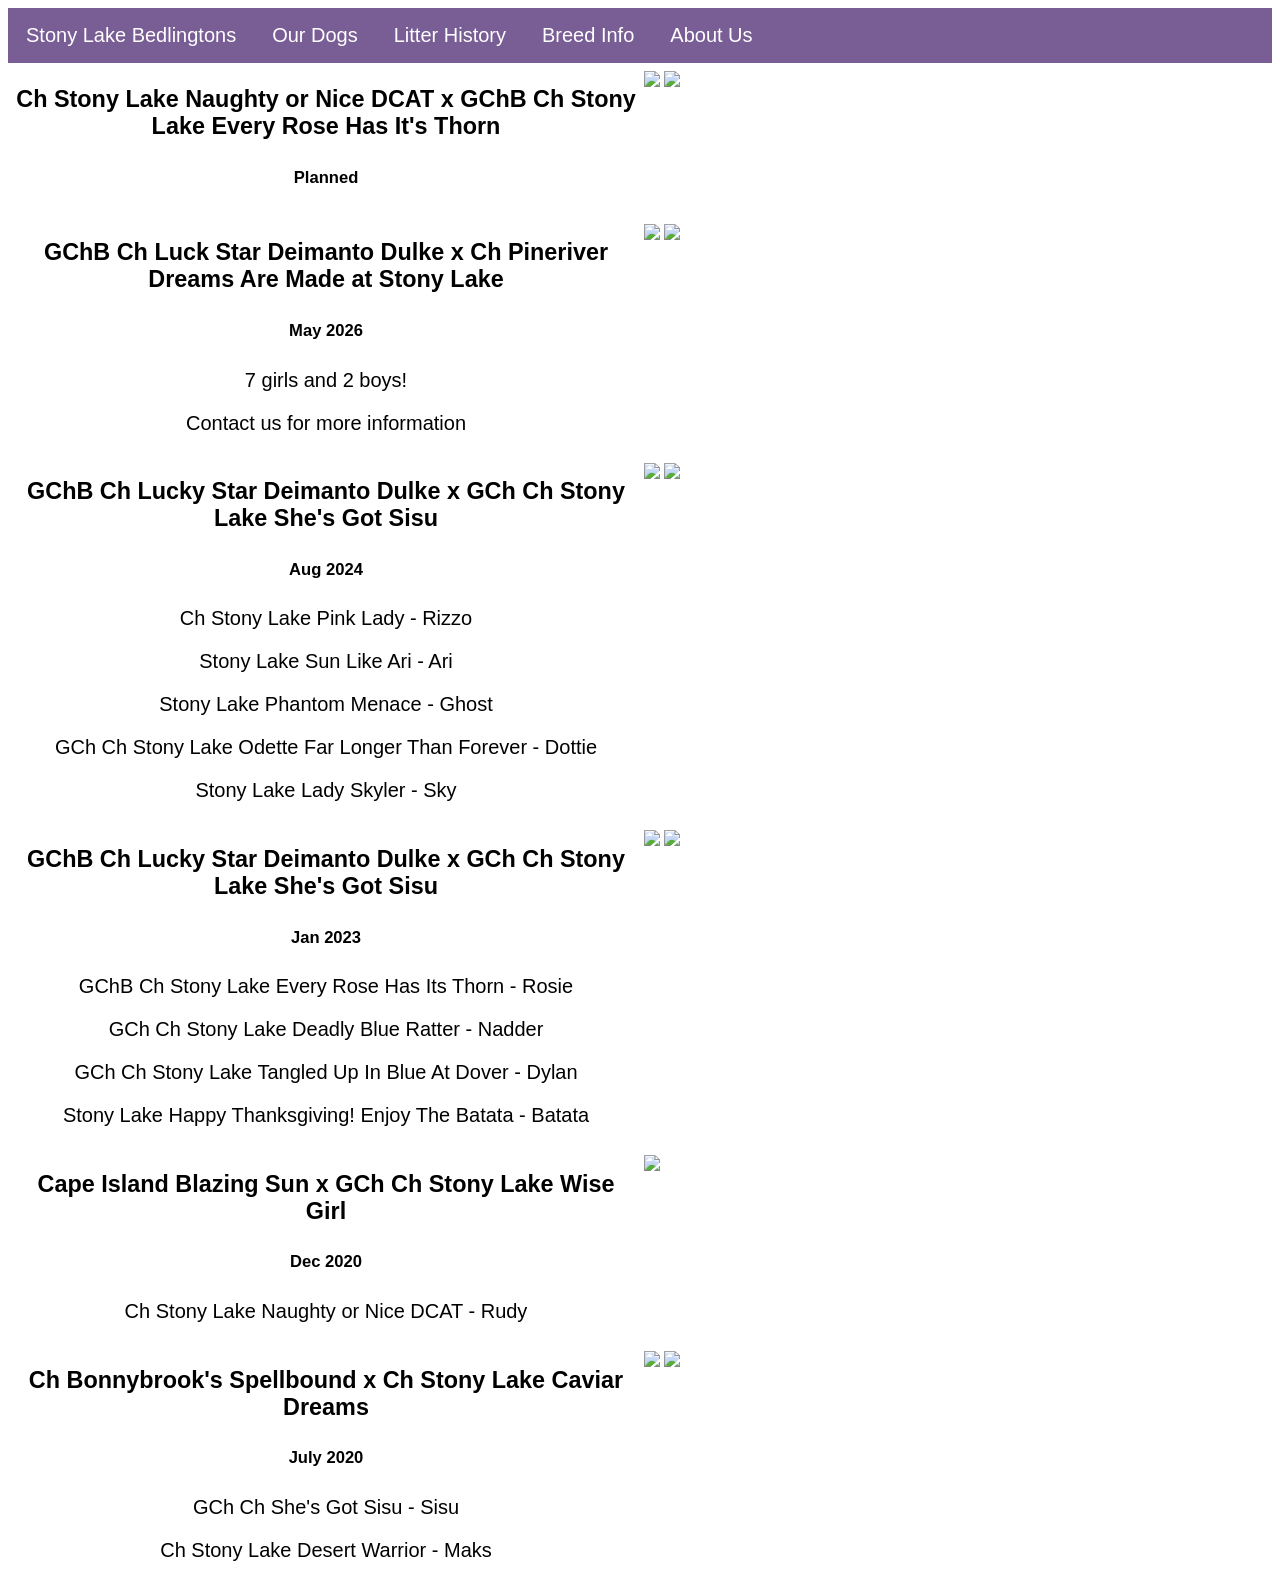
==== puppies.html @ 030b86fa "Add files via upload" ====
<!DOCTYPE html>
<html>

<head>
    <title>Stony Lake Bedlingtons</title>
    <link rel="stylesheet" href="header_style.css" />
    <link rel="stylesheet" href="puppies_style.css" />
</head>

<body>
    <!--Header-->
    <div class="navbar">
        <a href="index.html">Stony Lake Bedlingtons</a>
        <div class="dropdown">
            <button class="dropbtn">Our Dogs
                <i class="fa fa-caret-down"></i>
            </button>
            <div class="dropdown-content">
                <a href="the_boys.html">The Boys</a>
                <a href="the_girls.html">The Girls</a>
                <a href="past_dogs.html">In Our Hearts</a>
            </div>
        </div>
        <a href="puppies.html">Litter History</a>
        <a href="breed_info.html">Breed Info</a>
        <a href="about_us.html">About Us</a>
    </div>

    <!--Rudy x Rosie-->
    <div class="row">
        <div class="column">
            <div class="text">
                <h3>Ch Stony Lake Naughty or Nice DCAT x GChB Ch Stony Lake Every Rose Has It's Thorn</h3>
                <h5>Planned</h5>
            </div>
        </div>
        <div class="column">
            <img src="Pictures/Rosie.jpg" style="width: 300px; height: auto">
            <img src="Pictures/Rudy.jpg" style="width: 300px; height: auto">
        </div>
    </div>

    <!--Finn x Dreamer-->
    <div class="row">
        <div class="column">
            <div class="text">
                <h3>GChB Ch Luck Star Deimanto Dulke x Ch Pineriver Dreams Are Made at Stony Lake</h3>
                <h5>May 2026</h5>
                <p>7 girls and 2 boys!</p>
                <p>Contact us for more information</p>
            </div>
        </div>
        <div class="column">
            <img src="Pictures/Dreamer_Champ.jpg" style="width: 350px; height: auto">
            <img src="Pictures/Finn1.jpg" style="width: 300px; height: auto">
        </div>
    </div>

    <!--Finn x Sisu-->
    <div class="row">
        <div class="column">
            <div class="text">
                <h3>GChB Ch Lucky Star Deimanto Dulke x GCh Ch Stony Lake She's Got Sisu</h3>
                <h5>Aug 2024</h5>
                <p>Ch Stony Lake Pink Lady - Rizzo</p>
                <p>Stony Lake Sun Like Ari - Ari</p>
                <p>Stony Lake Phantom Menace - Ghost</p>
                <p>GCh Ch Stony Lake Odette Far Longer Than Forever - Dottie</p>
                <p>Stony Lake Lady Skyler - Sky</p>
            </div>
        </div>
        <div class="column">
            <img src="Pictures/Dottie.jpg" style="width: 300px; height: auto">
            <img src="Pictures/Rizzo_BestBredBy.jpg" style="width: 350px; height: auto">
        </div>

    </div>

    <!--Finn x Sisu-->
    <div class="row">
        <div class="column">
            <div class="text">
                <div class="text">
                    <h3>GChB Ch Lucky Star Deimanto Dulke x GCh Ch Stony Lake She's Got Sisu</h3>
                    <h5>Jan 2023</h5>
                    <p>GChB Ch Stony Lake Every Rose Has Its Thorn - Rosie</p>
                    <p>GCh Ch Stony Lake Deadly Blue Ratter - Nadder</p>
                    <p>GCh Ch Stony Lake Tangled Up In Blue At Dover - Dylan</p>
                    <p>Stony Lake Happy Thanksgiving! Enjoy The Batata - Batata</p>
                </div>
            </div>
        </div>
        <div class="column">
            <img src="Pictures/Rosie_OHRBIS.jpg" style="width: 250px; height: auto">
            <img src="Pictures/Dylan.jpg" style="width: 400px; height: auto">
        </div>
    </div>

    <!--Blaze x Beth-->
    <div class="row">
        <div class="column">
            <div class="text">
                <div class="text">
                    <h3>Cape Island Blazing Sun x GCh Ch Stony Lake Wise Girl</h3>
                    <h5>Dec 2020</h5>
                    <p>Ch Stony Lake Naughty or Nice DCAT - Rudy</p>
                </div>
            </div>
        </div>
        <div class="column">
            <img src="Pictures/Rudy.jpg" style="width: 400px; height: auto">
        </div>
    </div>

    <!--Macgyver x Zoey-->
    <div class="row">
        <div class="column">
            <div class="text">
                <div class="text">
                    <h3>Ch Bonnybrook's Spellbound x Ch Stony Lake Caviar Dreams</h3>
                    <h5>July 2020</h5>
                    <p>GCh Ch She's Got Sisu - Sisu</p>
                    <p>Ch Stony Lake Desert Warrior - Maks</p>
                </div>
            </div>
        </div>
        <div class="column">
            <img src="Pictures/Sisu.jpg" style="width: 400px; height: auto">
            <img src="Pictures/Maks_Flowers.JPG" style="width: 250px; height: auto">
        </div>
    </div>
</body>


</html>
---- header_style.css ----
/* Navbar container */
.navbar {
    overflow: hidden;
    background-color: #795d95;
    font-family: Arial;
}

/* Links inside the navbar */
.navbar a {
    float: left;
    font-size: 20px;
    color: white;
    text-align: center;
    padding: 16px 18px;
    text-decoration: none;
}

/* The dropdown container */
.dropdown {
    float: left;
    overflow: hidden;
}

/* Dropdown button */
.dropdown .dropbtn {
    font-size: 20px;
    border: none;
    outline: none;
    color: white;
    padding: 16px 18px;
    background-color: inherit;
    font-family: inherit;
    /* Important for vertical align on mobile phones */
    margin: 0;
    /* Important for vertical align on mobile phones */
}

/* Add a background color to navbar links on hover */
.navbar a:hover,
.dropdown:hover .dropbtn {
    background-color: rgb(49, 0, 99);
}

/* Dropdown content (hidden by default) */
.dropdown-content {
    display: none;
    position: absolute;
    background-color: #f9f9f9;
    min-width: 160px;
    box-shadow: 0px 8px 16px 0px rgba(0, 0, 0, 0.2);
    z-index: 1;
}

/* Links inside the dropdown */
.dropdown-content a {
    float: none;
    color: black;
    padding: 12px 16px;
    text-decoration: none;
    display: block;
    text-align: left;
}

/* Add a grey background color to dropdown links on hover */
.dropdown-content a:hover {
    background-color: #ddd;
}

/* Show the dropdown menu on hover */
.dropdown:hover .dropdown-content {
    display: block;
}
---- puppies_style.css ----
.text {
    text-align: center;
    font-size: 20px;
    font-family: Arial;
}

.row {
    display: flex;
    flex-wrap: nowrap;
    padding: 0 4px;
}

/* Create two equal columns that sits next to each other */
.column {
    flex: 50%;
    max-width: 50%;
    padding: 0 4px;
}

.column img {
    margin-top: 8px;
    vertical-align: middle;
    width: 100%;
}

/* Responsive layout - makes a two column-layout instead of four columns */
@media screen and (max-width: 800px) {
    .column {
        flex: 50%;
        max-width: 50%;
    }
}

/* Responsive layout - makes the two columns stack on top of each other instead of next to each other */
@media screen and (max-width: 600px) {
    .column {
        flex: 100%;
        max-width: 100%;
    }
}
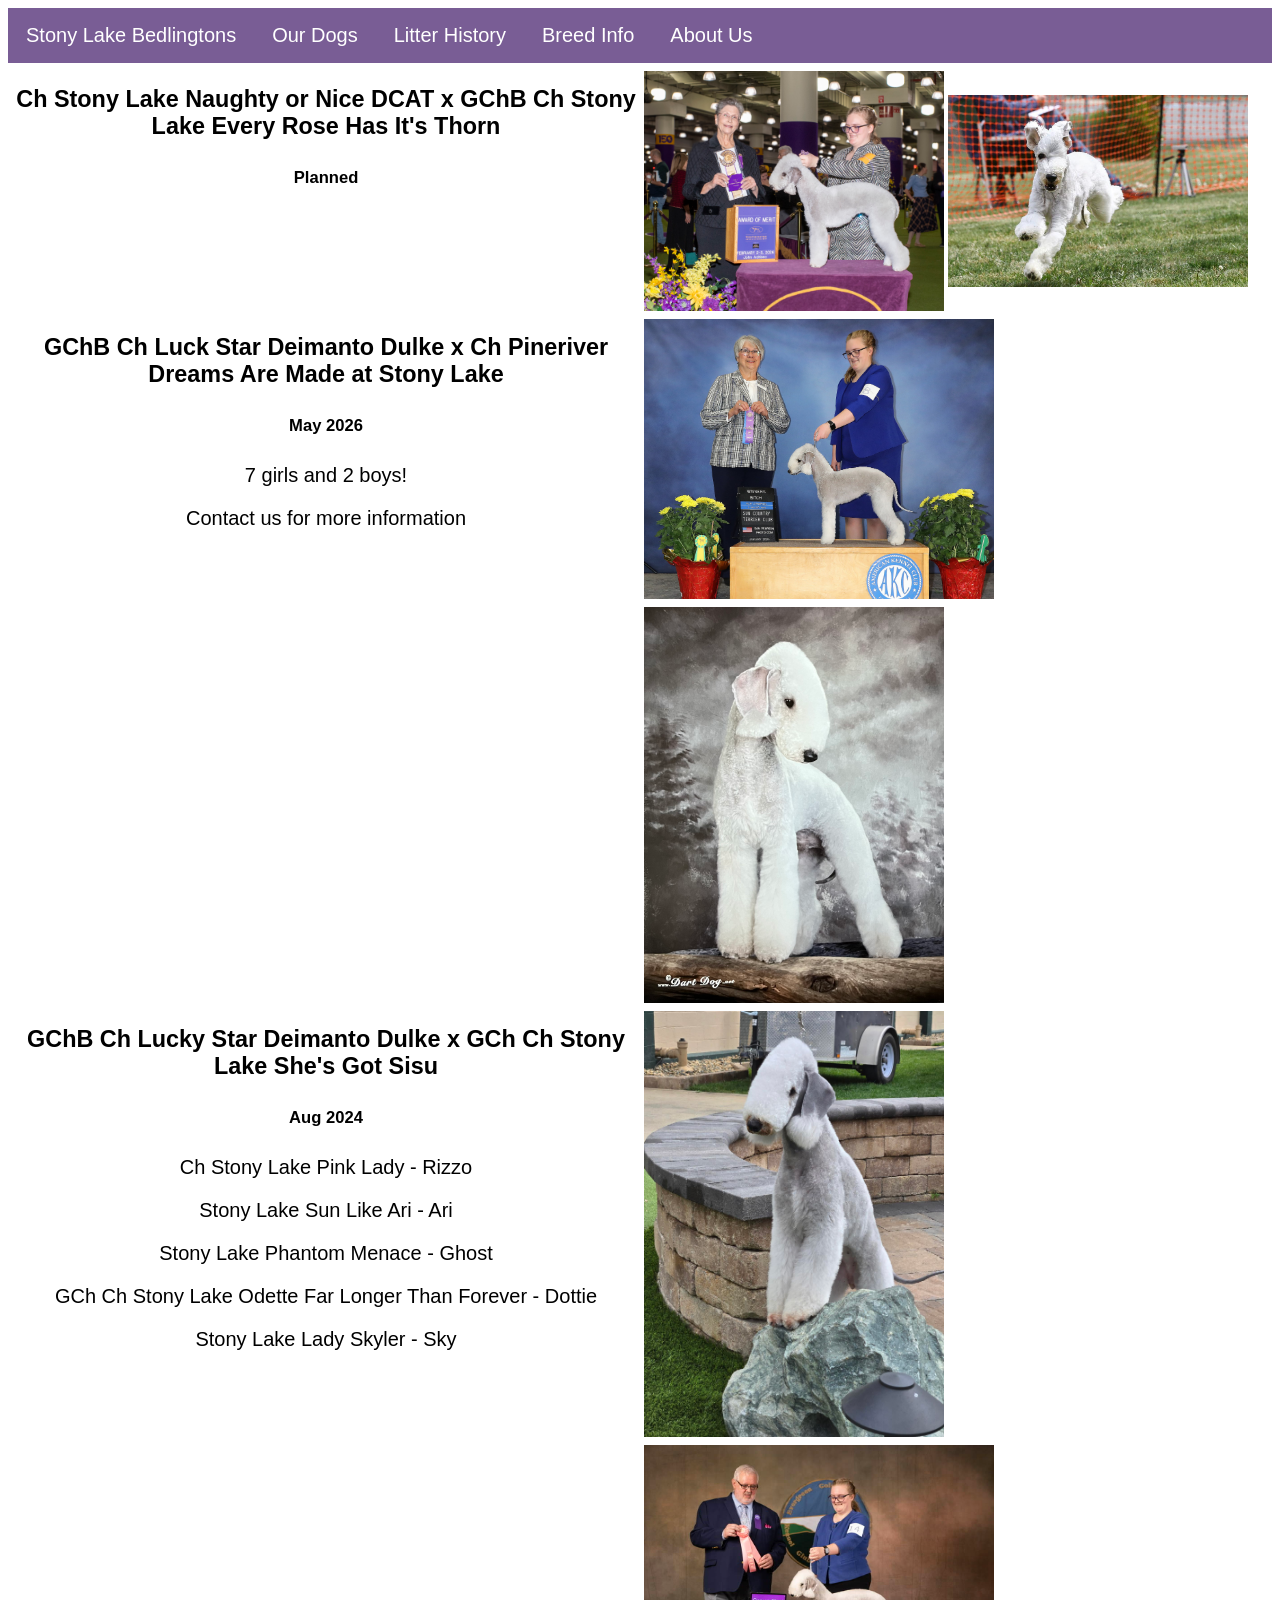
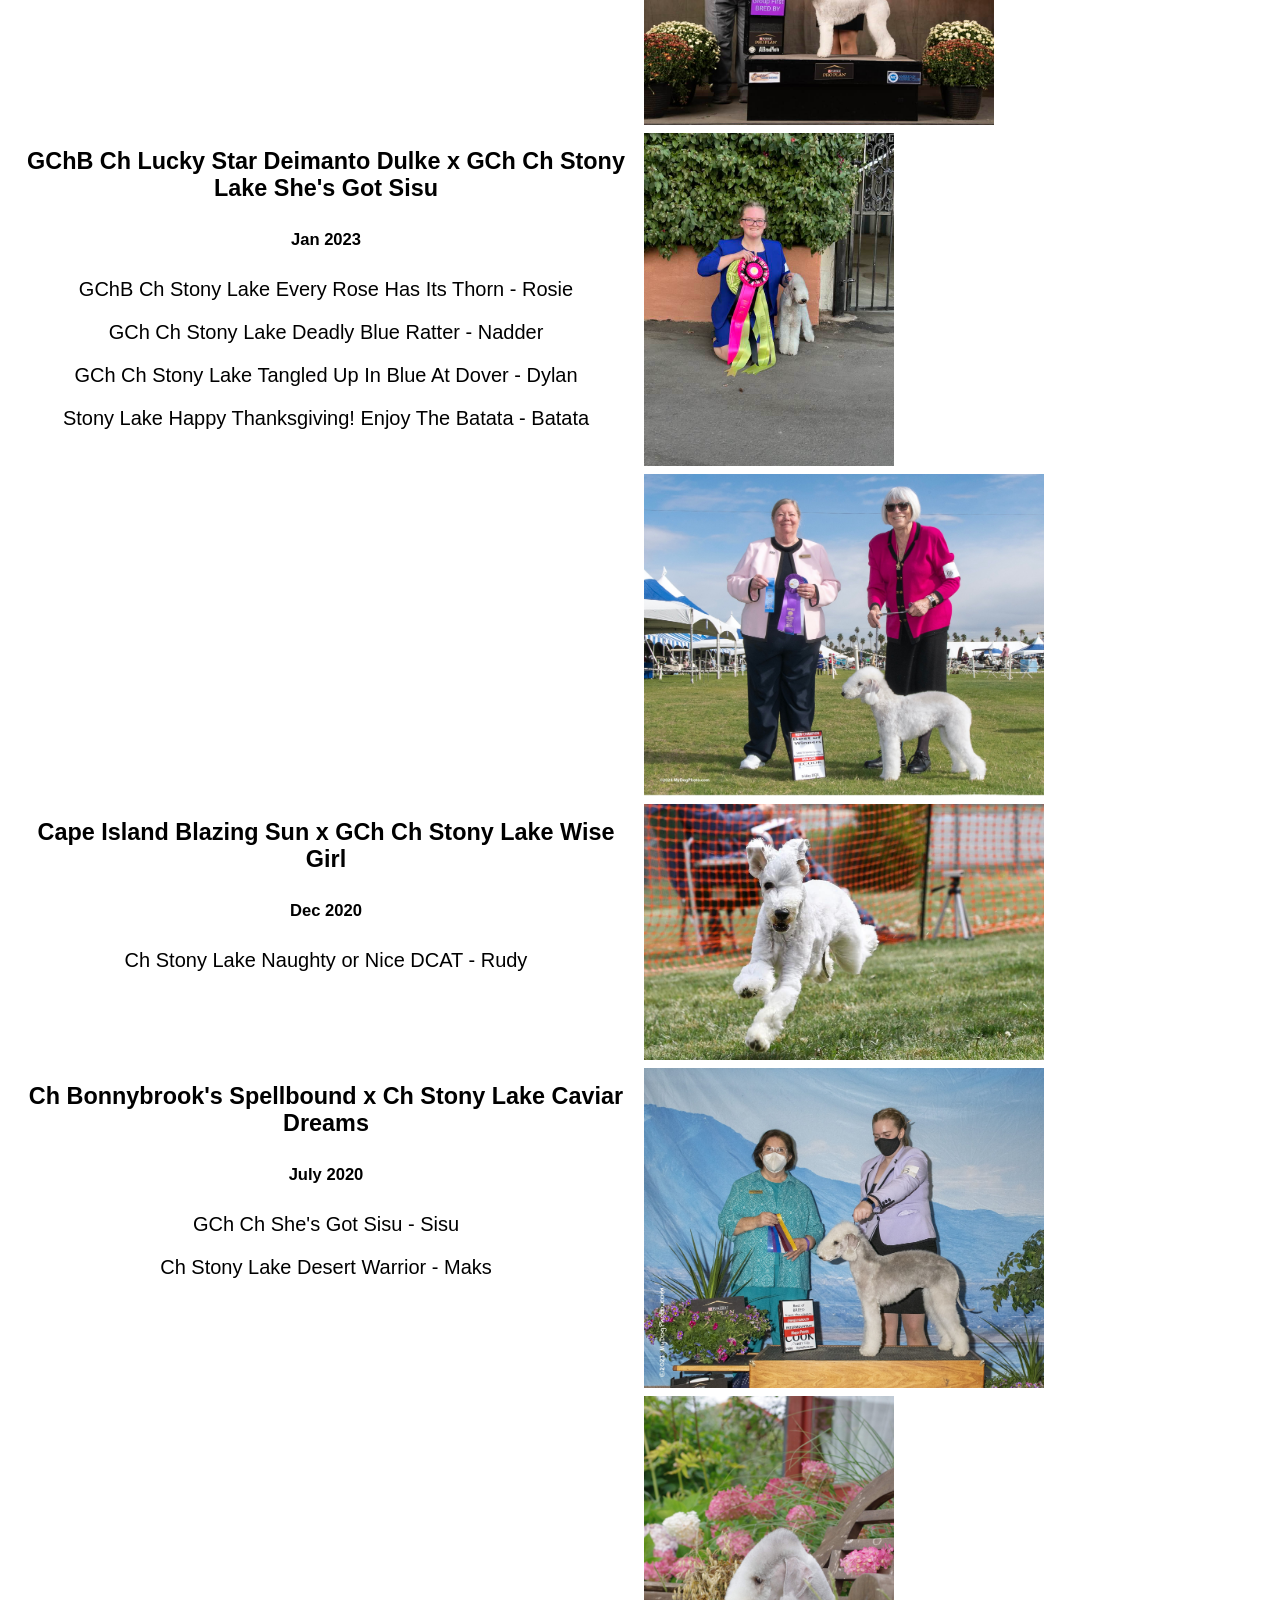
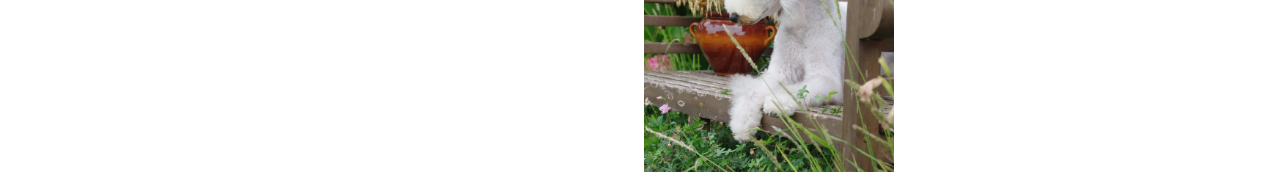
==== commit f1ee427f: "Add files via upload Change Rosie's picture" ====
--- a/puppies.html
+++ b/puppies.html
@@ -35,7 +35,7 @@
             </div>
         </div>
         <div class="column">
-            <img src="Pictures/Rosie.jpg" style="width: 300px; height: auto">
+            <img src="Pictures/Rosie_Westminster.jpg" style="width: 300px; height: auto">
             <img src="Pictures/Rudy.jpg" style="width: 300px; height: auto">
         </div>
     </div>
